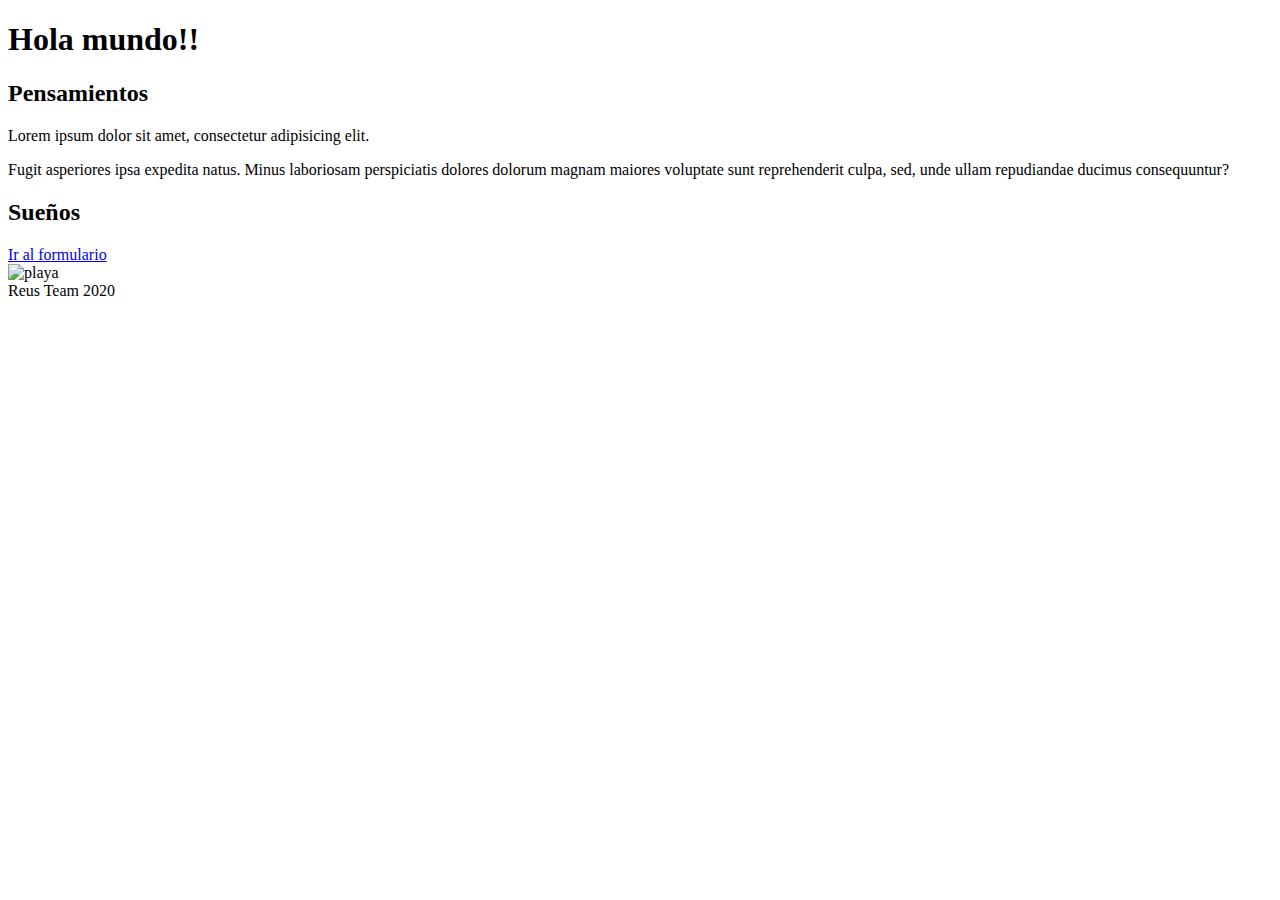
==== web personatge famos/index.html @ cde4a291 "commit web" ====
<!DOCTYPE html>
<html>

<head>
    <title>Primera web</title>
    <link rel="stylesheet" href="css/style.css">
</head>

<body>
    <header>
        <h1>Hola mundo!!</h1>
    </header>
    <main>
        <div>
            <h2>Pensamientos</h2>
            <p> Lorem ipsum dolor sit amet, consectetur adipisicing elit.</p>
            <p>Fugit asperiores ipsa expedita natus. Minus laboriosam perspiciatis dolores dolorum magnam maiores
                voluptate
                sunt reprehenderit culpa, sed, unde ullam repudiandae ducimus consequuntur?</p>
            <h2>Sueños</h2>

        </div>
        <a href="contacto.html" target="_blank">Ir al formulario</a>
    </main>
    <img src="img/playa.jpg" alt="playa">
    <footer> Reus Team 2020 </footer>
</body>

</html>
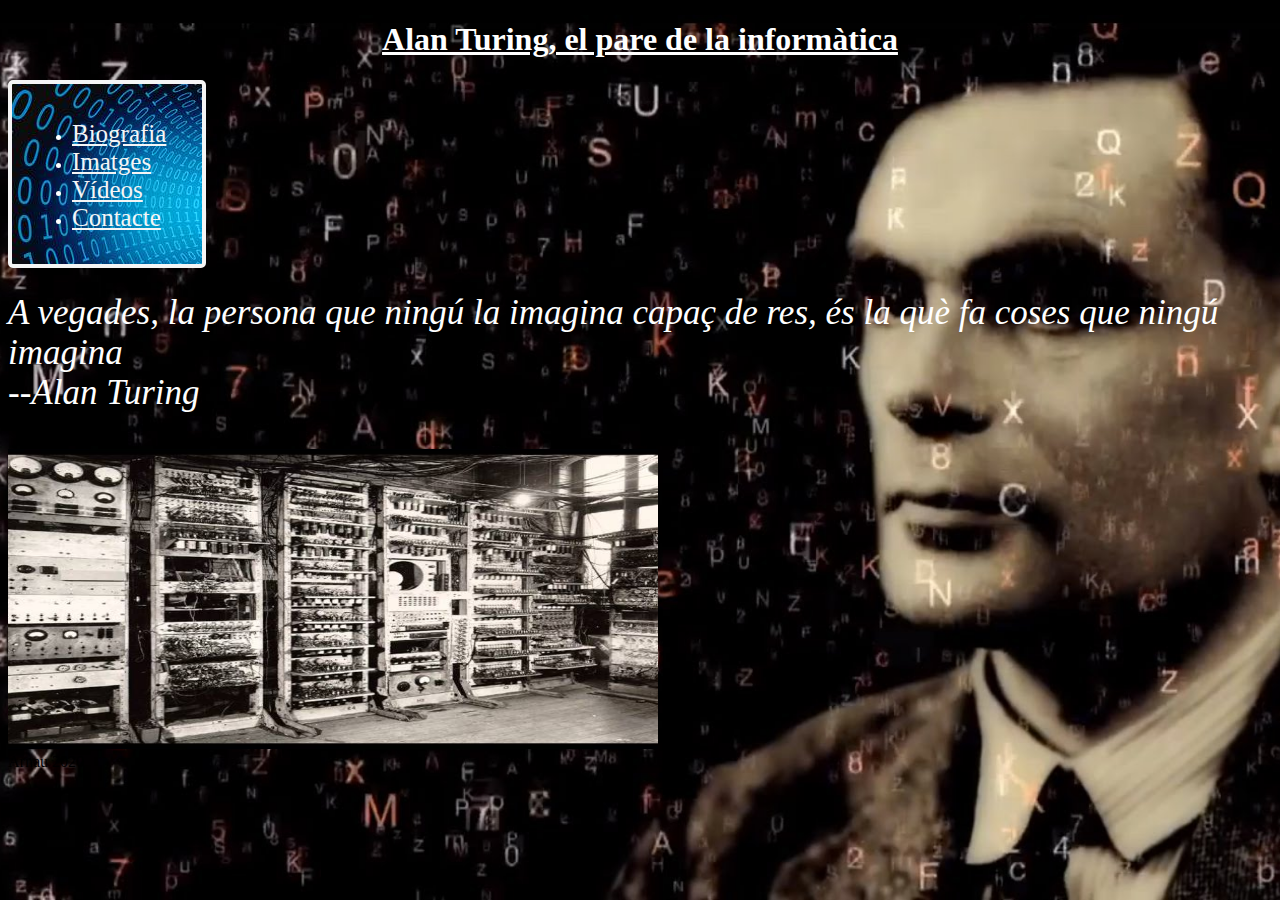
==== commit 879a39f7: "commit web 5" ====
--- a/web personatge famos/index.html
+++ b/web personatge famos/index.html
@@ -2,28 +2,32 @@
 <html>
 
 <head>
-    <title>Primera web</title>
+    <title>Pàgina principal</title>
     <link rel="stylesheet" href="css/style.css">
 </head>
 
 <body>
     <header>
-        <h1>Hola mundo!!</h1>
+        <center><h1>Alan Turing, el pare de la informàtica</h1></center>
     </header>
     <main>
+        <div class="box-blue">
+            <ul>
+                <li > <a href="biografia.html"class="lletres" target="_blank">Biografia</a></li>
+                <li><a href="imatges.html"class="lletres" target="_blank">Imatges</a></li>
+                <li><a href="videos.html"class="lletres" target="_blank">Vídeos</a></li>
+                <li><a href="contacte.html" class="lletres" target="_blank">Contacte</a></li>
+            </ul>
+        </div>
+
         <div>
-            <h2>Pensamientos</h2>
-            <p> Lorem ipsum dolor sit amet, consectetur adipisicing elit.</p>
-            <p>Fugit asperiores ipsa expedita natus. Minus laboriosam perspiciatis dolores dolorum magnam maiores
-                voluptate
-                sunt reprehenderit culpa, sed, unde ullam repudiandae ducimus consequuntur?</p>
-            <h2>Sueños</h2>
-
+            <cite class="tamanycita">A vegades, la persona que ningú la imagina capaç de res, és la què fa coses que ningú imagina  <br>--Alan Turing</cite>
         </div>
-        <a href="contacto.html" target="_blank">Ir al formulario</a>
+        <br><br>
+        
     </main>
-    <img src="img/playa.jpg" alt="playa">
-    <footer> Reus Team 2020 </footer>
+    <img src="img/imatge-principal2.jpg" alt="imatge pag inici"width="650" height="300">
+    <footer> Arnau 2020 </footer>
 </body>
 
 </html>--- a/web personatge famos/css/style.css
+++ b/web personatge famos/css/style.css
@@ -0,0 +1,74 @@
+body 
+{
+
+    /* Ubicació de la imatge*/
+    
+    background-image: url(../img/fons.jpg);
+    
+    /* per a deixar la imatge de fons centrada */
+    
+    background-position: center center;
+    
+    /* Per que la imatge de fons no es repeteixi */
+    
+    background-repeat: no-repeat;
+    
+    /* La imagen es fixa a la finetra perque el contingut no sobresurti */
+    
+    background-attachment: fixed;
+    
+    /* la imatge de fons es reescala automàticament */
+    
+    background-size: cover;
+    
+    /* el color de fons que es mostra en cas que la imatge es quedi carregant */
+    
+    background-color: #66999;
+    
+    }
+
+    .lletres { color:whitesmoke;
+               font-size:25px;
+
+               
+    }
+    .tamanycita
+    {
+        font-size: 35px;
+    }
+
+    div { color: white; } 
+
+    .box-blue {
+        margin:0 0 25px;
+        width: 150px;
+        height: 140px;
+        overflow:hidden;
+        padding:20px;
+        background-color:#6BD5F1;
+        border:4px solid whitesmoke;
+        -webkit-border-radius: 5px;
+        border-radius: 5px;
+        background-image: url(../img/imatge-principal.jpg);
+        }
+
+.formatlletresbio{
+    color: white;
+    font-size: 21;
+}
+
+h2{
+color: white;
+}
+
+h1{
+    color: white;
+    font-size: 30;
+    text-decoration: underline;
+    
+}
+
+
+
+
+
